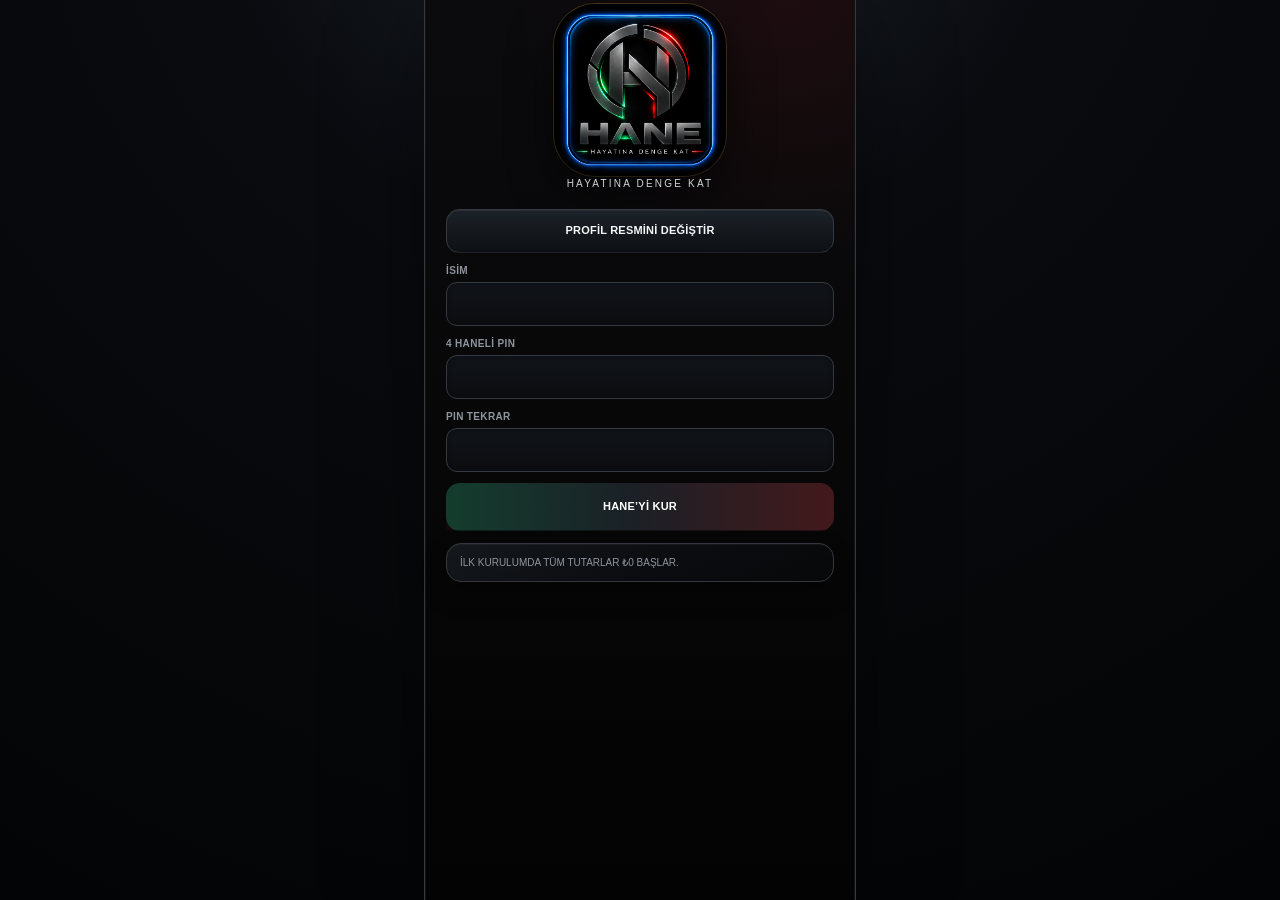
==== force-update.html @ efce104a "Add files via upload" ====
<!doctype html><html lang="tr"><head><meta charset="utf-8"><meta name="viewport" content="width=device-width,initial-scale=1"><meta http-equiv="Content-Security-Policy" content="default-src 'self'; script-src 'self'; script-src-attr 'none'; connect-src 'none'; img-src 'self' data:; style-src 'unsafe-inline'; object-src 'none'; frame-src 'none'; base-uri 'none'; form-action 'none'"><title>HANE Güncelle</title><script defer src="./force-update.js?v=WORK-V249"></script></head><body style="background:#050505;color:#fff;font-family:system-ui;padding:28px"><h2>HANE Güncelleniyor</h2><p>Uygulama önbelleği yenileniyor. Kayıtlarınız silinmez.</p></body></html>
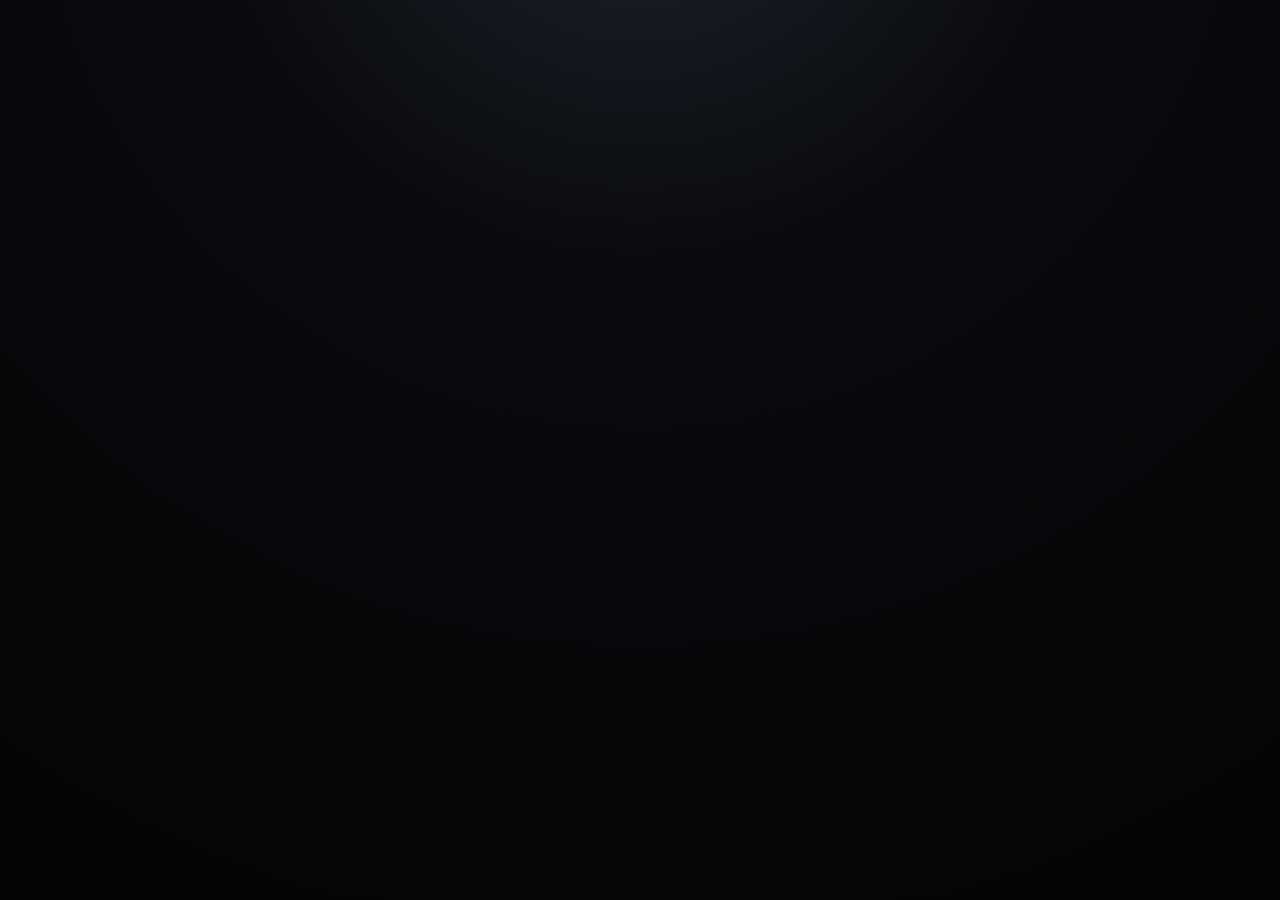
==== commit b52efd79: "Add files via upload" ====
--- a/force-update.html
+++ b/force-update.html
@@ -1 +1 @@
-<!doctype html><html lang="tr"><head><meta charset="utf-8"><meta name="viewport" content="width=device-width,initial-scale=1"><meta http-equiv="Content-Security-Policy" content="default-src 'self'; script-src 'self'; script-src-attr 'none'; connect-src 'none'; img-src 'self' data:; style-src 'unsafe-inline'; object-src 'none'; frame-src 'none'; base-uri 'none'; form-action 'none'"><title>HANE Güncelle</title><script defer src="./force-update.js?v=WORK-V249"></script></head><body style="background:#050505;color:#fff;font-family:system-ui;padding:28px"><h2>HANE Güncelleniyor</h2><p>Uygulama önbelleği yenileniyor. Kayıtlarınız silinmez.</p></body></html>+<!doctype html><html lang="tr"><head><meta charset="utf-8"><meta name="viewport" content="width=device-width,initial-scale=1"><meta http-equiv="Content-Security-Policy" content="default-src 'self'; script-src 'self'; script-src-attr 'none'; connect-src 'none'; img-src 'self' data:; style-src 'unsafe-inline'; object-src 'none'; frame-src 'none'; base-uri 'none'; form-action 'none'"><title>HANE Güncelle</title><script defer src="./force-update.js?v=WORK-V251"></script></head><body style="background:#050505;color:#fff;font-family:system-ui;padding:28px"><h2>HANE Güncelleniyor</h2><p>Uygulama önbelleği yenileniyor. Kayıtlarınız silinmez.</p></body></html>
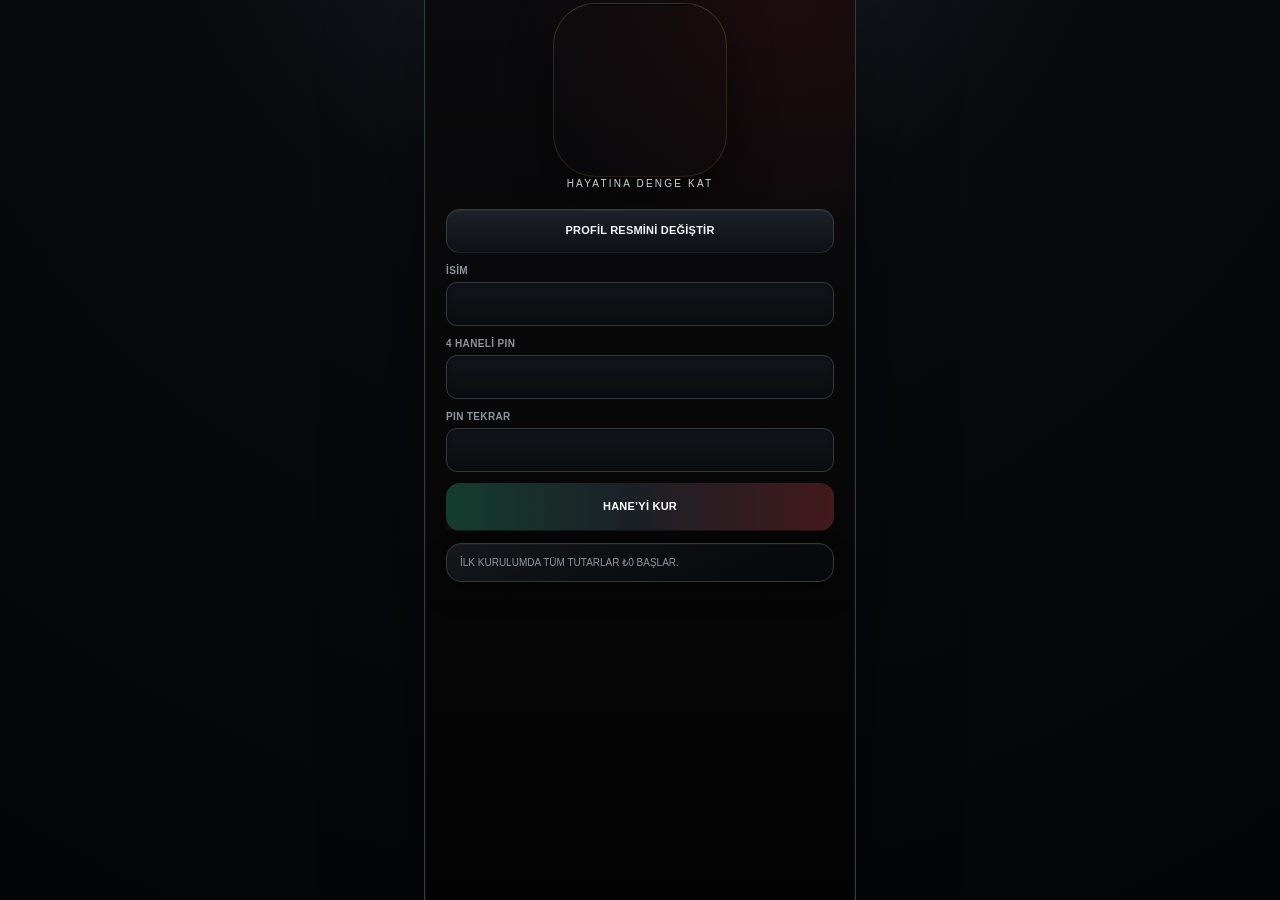
==== commit 13fcc376: "Add files via upload" ====
--- a/force-update.html
+++ b/force-update.html
@@ -1 +1 @@
-<!doctype html><html lang="tr"><head><meta charset="utf-8"><meta name="viewport" content="width=device-width,initial-scale=1"><meta http-equiv="Content-Security-Policy" content="default-src 'self'; script-src 'self'; script-src-attr 'none'; connect-src 'none'; img-src 'self' data:; style-src 'unsafe-inline'; object-src 'none'; frame-src 'none'; base-uri 'none'; form-action 'none'"><title>HANE Güncelle</title><script defer src="./force-update.js?v=WORK-V251"></script></head><body style="background:#050505;color:#fff;font-family:system-ui;padding:28px"><h2>HANE Güncelleniyor</h2><p>Uygulama önbelleği yenileniyor. Kayıtlarınız silinmez.</p></body></html>+<!doctype html><html lang="tr"><head><meta charset="utf-8"><meta name="viewport" content="width=device-width,initial-scale=1"><meta http-equiv="Content-Security-Policy" content="default-src 'self'; script-src 'self'; script-src-attr 'none'; connect-src 'none'; img-src 'self' data:; style-src 'unsafe-inline'; object-src 'none'; frame-src 'none'; base-uri 'none'; form-action 'none'"><title>HANE Güncelle</title><script defer src="./force-update.js?v=WORK-V250"></script></head><body style="background:#050505;color:#fff;font-family:system-ui;padding:28px"><h2>HANE Güncelleniyor</h2><p>Uygulama önbelleği yenileniyor. Kayıtlarınız silinmez.</p></body></html>
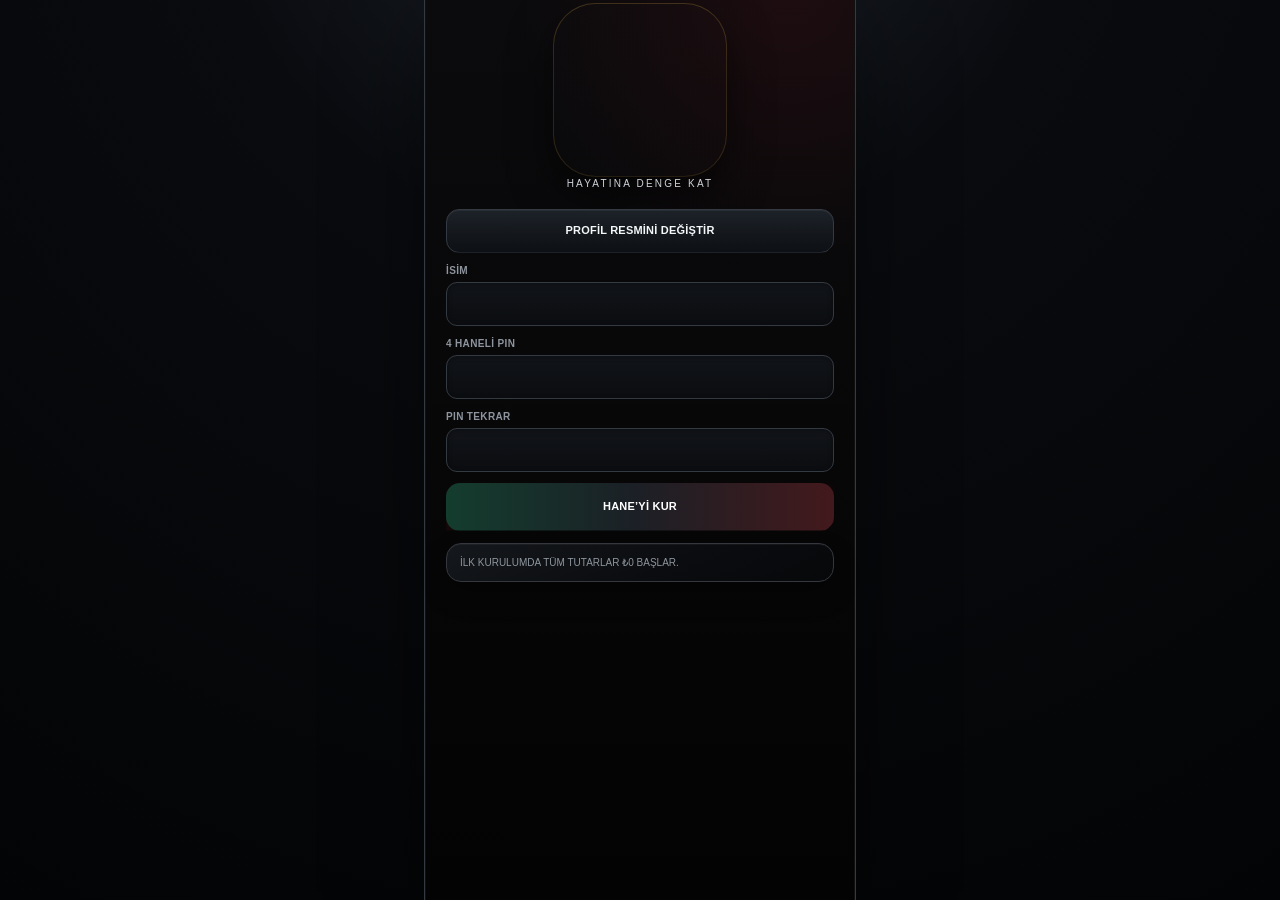
==== commit 029361ac: "Add files via upload" ====
--- a/force-update.html
+++ b/force-update.html
@@ -1 +1 @@
-<!doctype html><html lang="tr"><head><meta charset="utf-8"><meta name="viewport" content="width=device-width,initial-scale=1"><meta http-equiv="Content-Security-Policy" content="default-src 'self'; script-src 'self'; script-src-attr 'none'; connect-src 'none'; img-src 'self' data:; style-src 'unsafe-inline'; object-src 'none'; frame-src 'none'; base-uri 'none'; form-action 'none'"><title>HANE Güncelle</title><script defer src="./force-update.js?v=WORK-V250"></script></head><body style="background:#050505;color:#fff;font-family:system-ui;padding:28px"><h2>HANE Güncelleniyor</h2><p>Uygulama önbelleği yenileniyor. Kayıtlarınız silinmez.</p></body></html>+<!doctype html><html lang="tr"><head><meta charset="utf-8"><meta name="viewport" content="width=device-width,initial-scale=1"><meta http-equiv="Content-Security-Policy" content="default-src 'self'; script-src 'self'; script-src-attr 'none'; connect-src 'none'; img-src 'self' data:; style-src 'unsafe-inline'; object-src 'none'; frame-src 'none'; base-uri 'none'; form-action 'none'"><title>HANE Güncelle</title><script defer src="./force-update.js?v=WORK-V258"></script></head><body style="background:#050505;color:#fff;font-family:system-ui;padding:28px"><h2>HANE Güncelleniyor</h2><p>Uygulama önbelleği yenileniyor. Kayıtlarınız silinmez.</p></body></html>
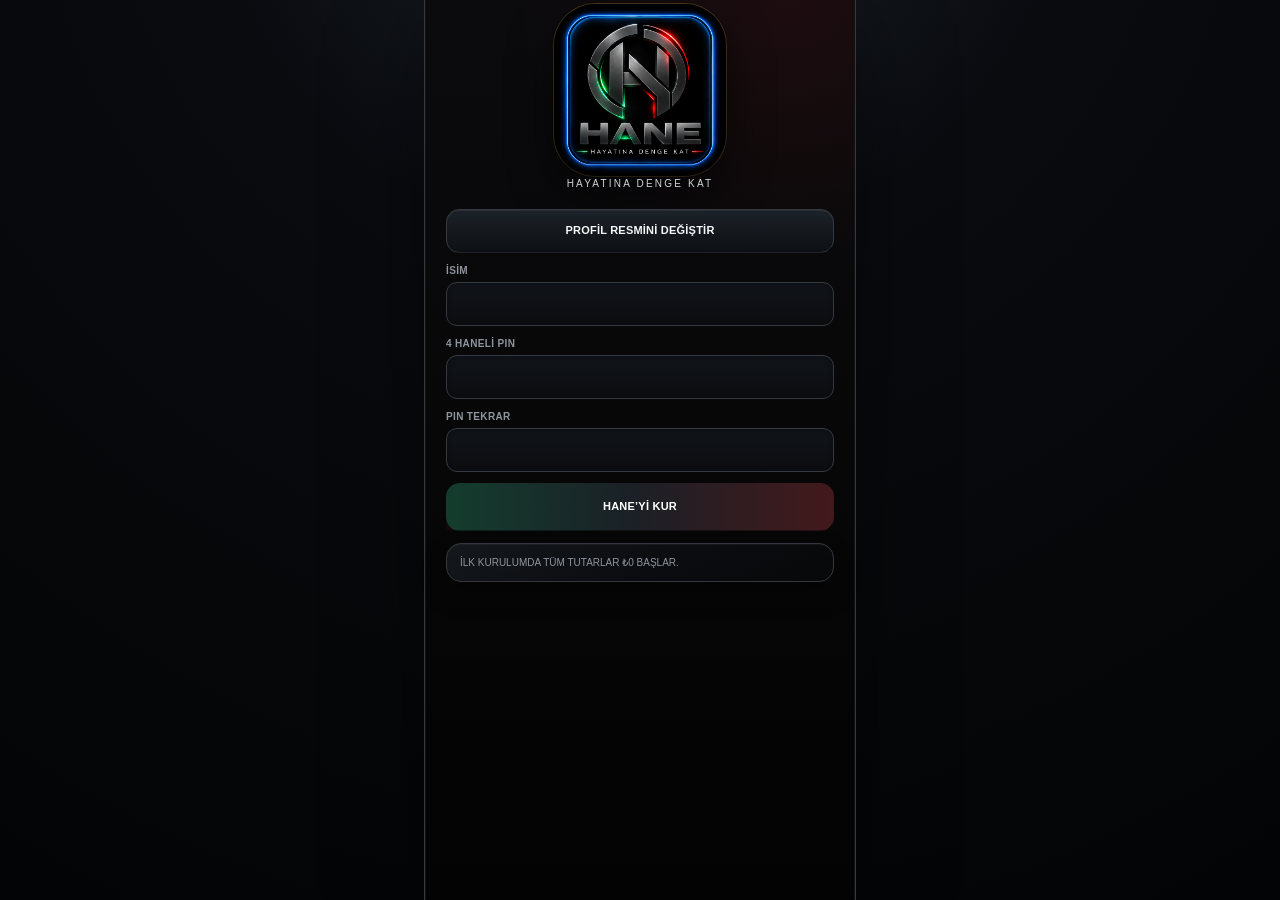
==== commit d05826b3: "Add files via upload" ====
--- a/force-update.html
+++ b/force-update.html
@@ -1 +1 @@
-<!doctype html><html lang="tr"><head><meta charset="utf-8"><meta name="viewport" content="width=device-width,initial-scale=1"><meta http-equiv="Content-Security-Policy" content="default-src 'self'; script-src 'self'; script-src-attr 'none'; connect-src 'none'; img-src 'self' data:; style-src 'unsafe-inline'; object-src 'none'; frame-src 'none'; base-uri 'none'; form-action 'none'"><title>HANE Güncelle</title><script defer src="./force-update.js?v=WORK-V258"></script></head><body style="background:#050505;color:#fff;font-family:system-ui;padding:28px"><h2>HANE Güncelleniyor</h2><p>Uygulama önbelleği yenileniyor. Kayıtlarınız silinmez.</p></body></html>+<!doctype html><html lang="tr"><head><meta charset="utf-8"><meta name="viewport" content="width=device-width,initial-scale=1"><meta http-equiv="Content-Security-Policy" content="default-src 'self'; script-src 'self'; script-src-attr 'none'; connect-src 'none'; img-src 'self' data:; style-src 'unsafe-inline'; object-src 'none'; frame-src 'none'; base-uri 'none'; form-action 'none'"><title>HANE Güncelle</title><script defer src="./force-update.js?v=WORK-V259"></script></head><body style="background:#050505;color:#fff;font-family:system-ui;padding:28px"><h2>HANE Güncelleniyor</h2><p>Uygulama önbelleği yenileniyor. Kayıtlarınız silinmez.</p></body></html>
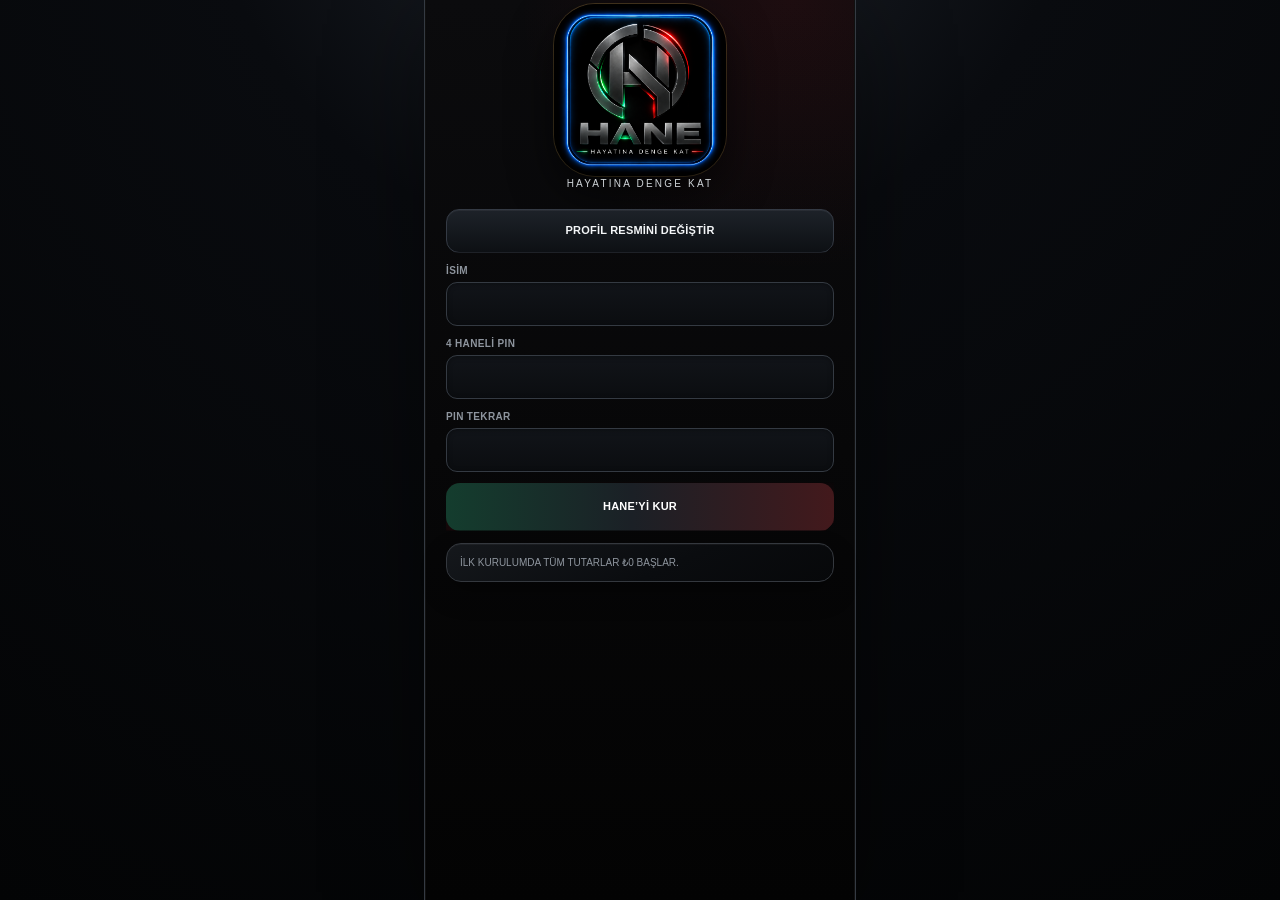
==== commit b7df698f: "Add files via upload" ====
--- a/force-update.html
+++ b/force-update.html
@@ -1 +1 @@
-<!doctype html><html lang="tr"><head><meta charset="utf-8"><meta name="viewport" content="width=device-width,initial-scale=1"><meta http-equiv="Content-Security-Policy" content="default-src 'self'; script-src 'self'; script-src-attr 'none'; connect-src 'none'; img-src 'self' data:; style-src 'unsafe-inline'; object-src 'none'; frame-src 'none'; base-uri 'none'; form-action 'none'"><title>HANE Güncelle</title><script defer src="./force-update.js?v=WORK-V259"></script></head><body style="background:#050505;color:#fff;font-family:system-ui;padding:28px"><h2>HANE Güncelleniyor</h2><p>Uygulama önbelleği yenileniyor. Kayıtlarınız silinmez.</p></body></html>+<!doctype html><html lang="tr"><head><meta charset="utf-8"><meta name="viewport" content="width=device-width,initial-scale=1"><meta http-equiv="Content-Security-Policy" content="default-src 'self'; script-src 'self'; script-src-attr 'none'; connect-src 'none'; img-src 'self' data:; style-src 'unsafe-inline'; object-src 'none'; frame-src 'none'; base-uri 'none'; form-action 'none'"><title>HANE Güncelle</title><script defer src="./force-update.js?v=WORK-V260"></script></head><body style="background:#050505;color:#fff;font-family:system-ui;padding:28px"><h2>HANE Güncelleniyor</h2><p>Uygulama önbelleği yenileniyor. Kayıtlarınız silinmez.</p></body></html>
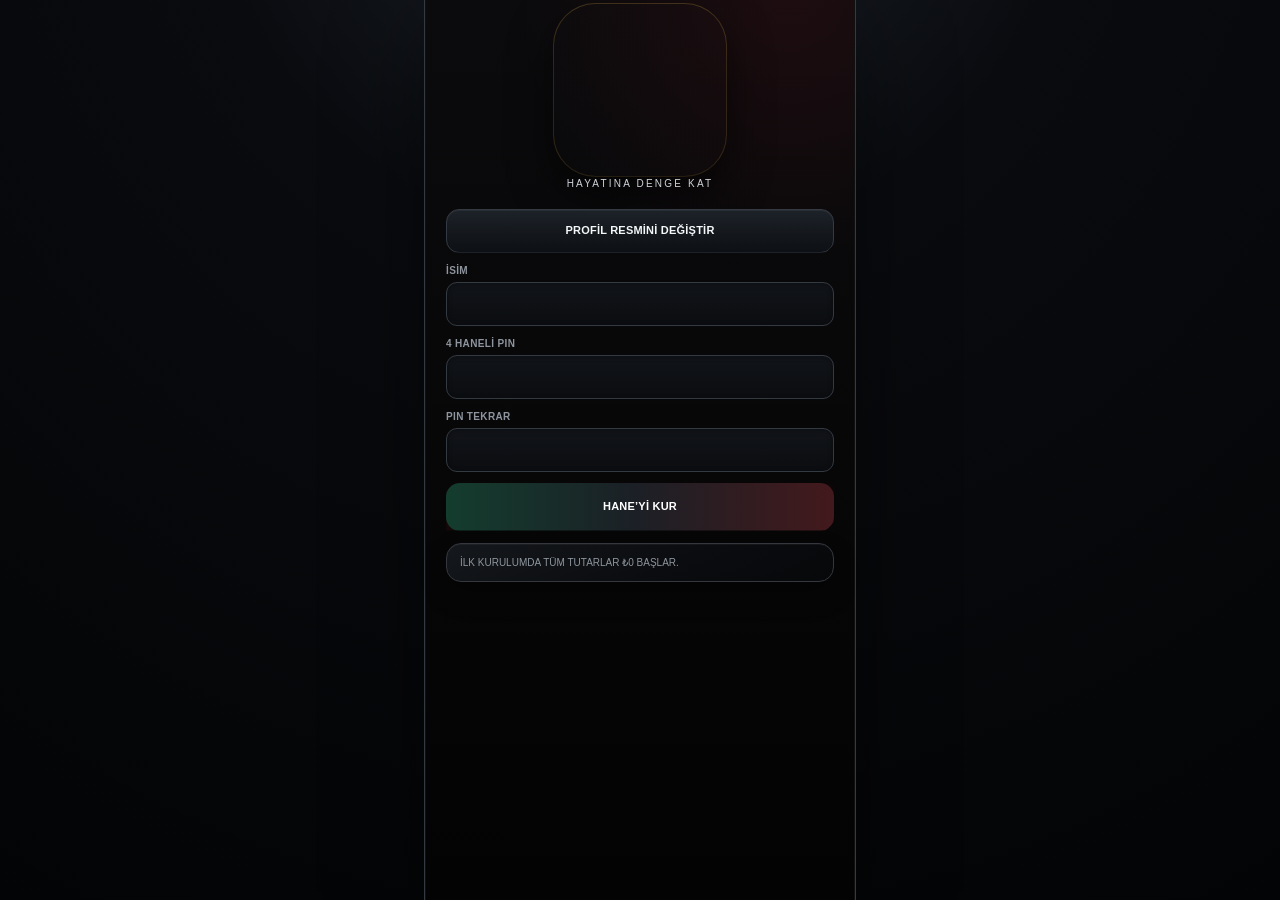
==== commit 7ac2b421: "Add files via upload" ====
--- a/force-update.html
+++ b/force-update.html
@@ -1 +1 @@
-<!doctype html><html lang="tr"><head><meta charset="utf-8"><meta name="viewport" content="width=device-width,initial-scale=1"><meta http-equiv="Content-Security-Policy" content="default-src 'self'; script-src 'self'; script-src-attr 'none'; connect-src 'none'; img-src 'self' data:; style-src 'unsafe-inline'; object-src 'none'; frame-src 'none'; base-uri 'none'; form-action 'none'"><title>HANE Güncelle</title><script defer src="./force-update.js?v=WORK-V260"></script></head><body style="background:#050505;color:#fff;font-family:system-ui;padding:28px"><h2>HANE Güncelleniyor</h2><p>Uygulama önbelleği yenileniyor. Kayıtlarınız silinmez.</p></body></html>+<!doctype html><html lang="tr"><head><meta charset="utf-8"><meta name="viewport" content="width=device-width,initial-scale=1"><meta http-equiv="Content-Security-Policy" content="default-src 'self'; script-src 'self'; script-src-attr 'none'; connect-src 'none'; img-src 'self' data:; style-src 'unsafe-inline'; object-src 'none'; frame-src 'none'; base-uri 'none'; form-action 'none'"><title>HANE Güncelle</title><script defer src="./force-update.js?v=WORK-V261"></script></head><body style="background:#050505;color:#fff;font-family:system-ui;padding:28px"><h2>HANE Güncelleniyor</h2><p>Uygulama önbelleği yenileniyor. Kayıtlarınız silinmez.</p></body></html>
